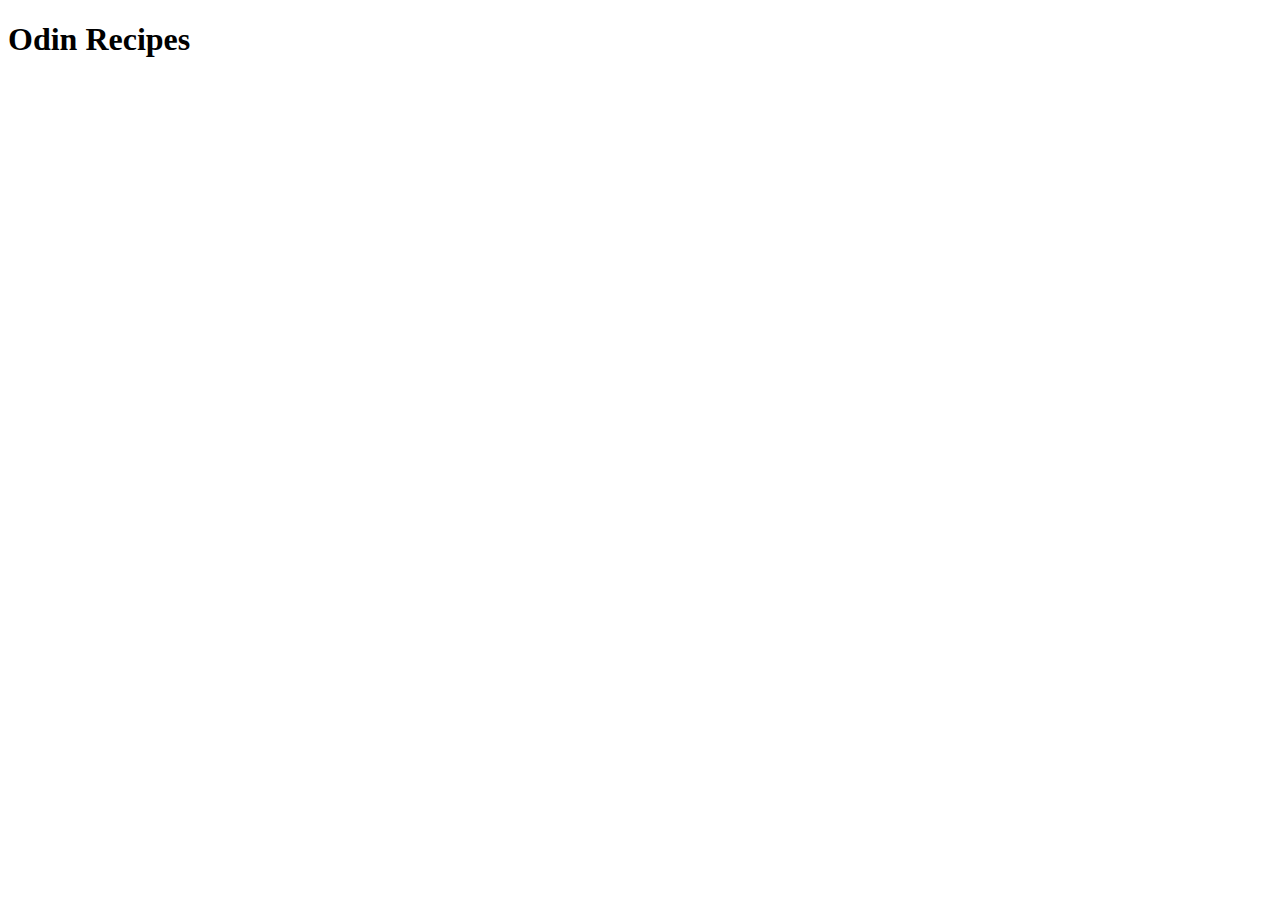
==== index.html @ d81ad191 "Add project starting point" ====
<!DOCTYPE html>
<html lang="en">
  <head>
    <meta charset="UTF-8" />
    <meta name="viewport" content="width=device-width, initial-scale=1.0" />
    <title>Odin Recipes</title>
  </head>
  <body>
    <h1>Odin Recipes</h1>
  </body>
</html>
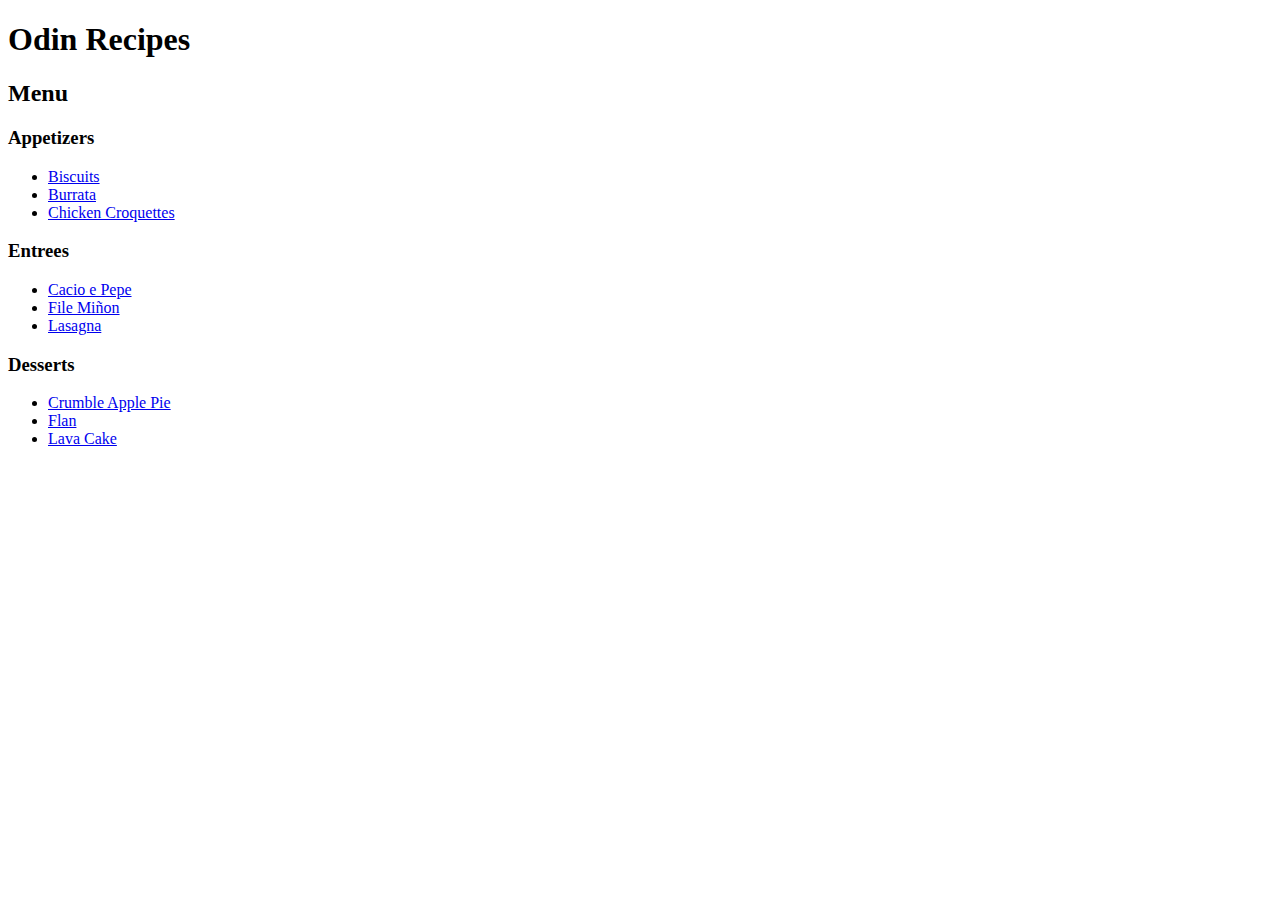
==== commit 2c36049c: "Add recipes menu to index.html" ====
--- a/index.html
+++ b/index.html
@@ -7,5 +7,44 @@
   </head>
   <body>
     <h1>Odin Recipes</h1>
+
+     <h2>Menu
+
+     </h2>
+    <div>
+      <h3>Appetizers</h2>
+
+      <ul>
+        <li>
+          <a href="./recipes/appetizers/biscuits.html">Biscuits</a>
+        </li>
+        <li>
+          <a href="./recipes/appetizers/burrata.html">Burrata</a>
+        </li>
+        <li>
+          <a href="./recipes/appetizers/chicken-croquettes.html"
+            >Chicken Croquettes</a
+          >
+        </li>
+      </ul>
+    </div>
+    <div>
+      <h3>Entrees</h2>
+
+      <ul>
+       <li><a href="./recipes/entrees/cacioepepe.html">Cacio e Pepe</a></li>
+       <li><a href="./recipes/entrees/filet.html">File Miñon</a></li>
+       <li><a href="./recipes/entrees/lasagna.html">Lasagna</a></li>
+      </ul>
+    </div>
+    <div>
+      <h3>Desserts</h2>
+
+      <ul>
+       <li><a href="./recipes/desserts/crumble-pie.html">Crumble Apple Pie</a></li>
+       <li><a href="./recipes/desserts/flan.html">Flan</a></li>
+       <li><a href="./recipes/desserts/lava-cake.html">Lava Cake</a></li>
+      </ul>
+    </div>
   </body>
 </html>
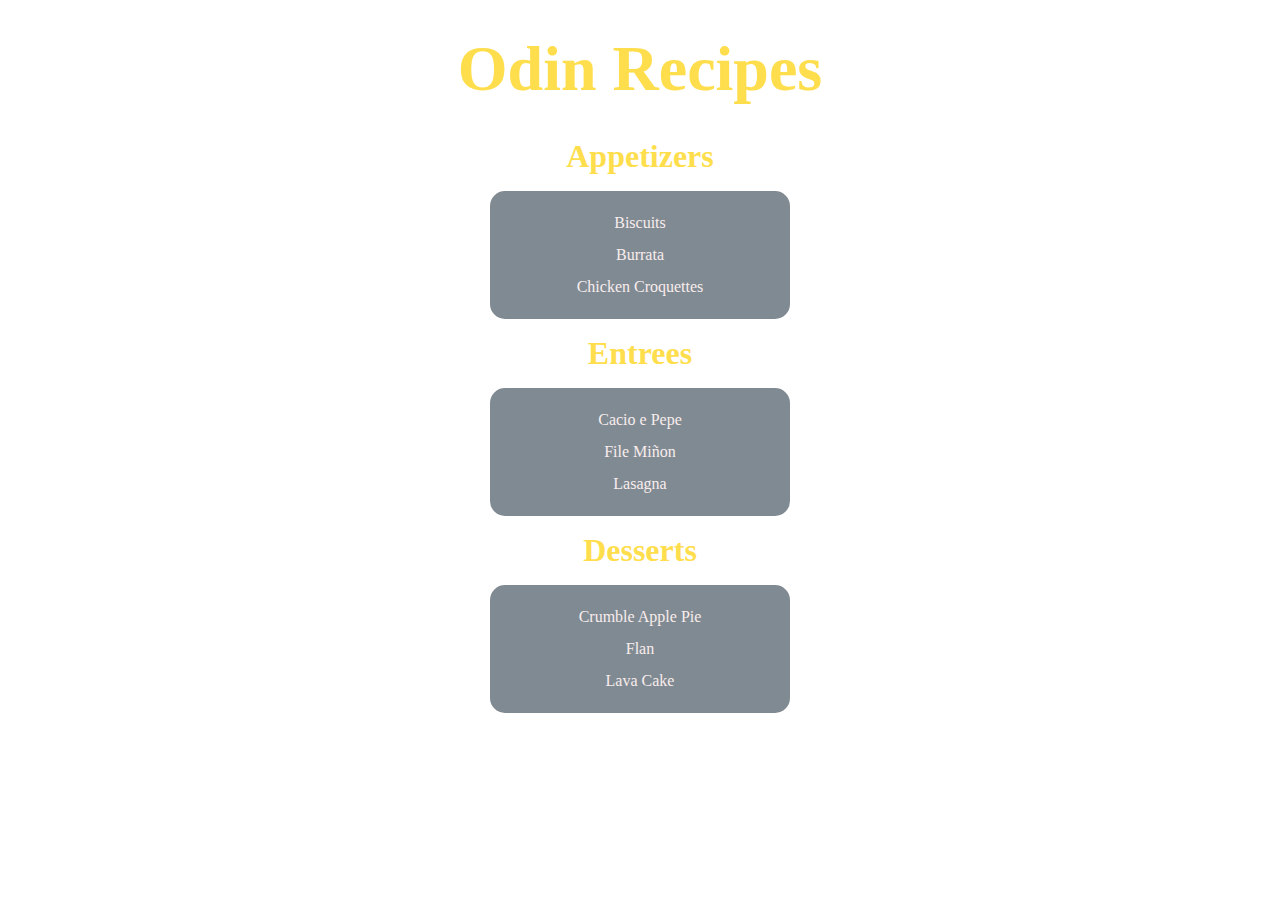
==== commit b71160da: "Add css style to index.html" ====
--- a/index.html
+++ b/index.html
@@ -4,15 +4,18 @@
     <meta charset="UTF-8" />
     <meta name="viewport" content="width=device-width, initial-scale=1.0" />
     <title>Odin Recipes</title>
+
+    <link rel="stylesheet" href="./style.css">
   </head>
   <body>
+
+    <main class="menu">
+
+
     <h1>Odin Recipes</h1>
 
-     <h2>Menu
-
-     </h2>
-    <div>
-      <h3>Appetizers</h2>
+    <div class="menu-container">
+      <h2>Appetizers</h2>
 
       <ul>
         <li>
@@ -20,6 +23,7 @@
         </li>
         <li>
           <a href="./recipes/appetizers/burrata.html">Burrata</a>
+          
         </li>
         <li>
           <a href="./recipes/appetizers/chicken-croquettes.html"
@@ -28,8 +32,8 @@
         </li>
       </ul>
     </div>
-    <div>
-      <h3>Entrees</h2>
+    <div class="menu-container">
+      <h2>Entrees</h2>
 
       <ul>
        <li><a href="./recipes/entrees/cacioepepe.html">Cacio e Pepe</a></li>
@@ -37,8 +41,8 @@
        <li><a href="./recipes/entrees/lasagna.html">Lasagna</a></li>
       </ul>
     </div>
-    <div>
-      <h3>Desserts</h2>
+    <div class="menu-container">
+      <h2>Desserts</h2>
 
       <ul>
        <li><a href="./recipes/desserts/crumble-pie.html">Crumble Apple Pie</a></li>
@@ -46,5 +50,6 @@
        <li><a href="./recipes/desserts/lava-cake.html">Lava Cake</a></li>
       </ul>
     </div>
+  </main>
   </body>
 </html>
--- a/style.css
+++ b/style.css
@@ -0,0 +1,79 @@
+:root {
+    /* color */
+    --text-color: #F8EDED;
+    --text-heading-color: #FFDE4D;
+
+    --accent-color-blue: #6EACDA;
+    --accent-color-orange: #E85C0D;
+
+    /* padding */
+    --padding-small: 16px;
+    --padding-medium: 28px;
+    --padding-large: 36px;
+
+    /* Background Image  */
+}
+
+html {
+    font-size: 16px;
+    box-sizing: border-box;
+    text-align: center;
+}
+
+body {
+    height: 100vh;
+    margin: 0px;
+    padding: 0px;
+}
+
+h1,
+h2,
+h3,
+h4,
+h5,
+h6 {
+    color: var(--text-heading-color);
+    margin: 0;
+}
+
+h1 {
+    font-size: 4rem;
+    padding: 0.5em;
+}
+
+h2 {
+    font-size: 2rem;
+}
+
+p {
+    color: var(--text-color);
+}
+
+a {
+    color: var(--text-color);
+    text-decoration: none;
+}
+
+a:hover {
+    color: var(--accent-color-orange);
+}
+
+ul,
+ol {
+    list-style: none;
+    line-height: 2em;
+    padding: 0;
+    background-color: rgba(2, 21, 38, 0.5);
+    padding: 16px 0px;
+    border-radius: 15px;
+}
+
+.menu {
+    background: content-box center no-repeat url("./img/background/vegetables-set-left-black-slate.jpg");
+    height: inherit;
+}
+
+.menu-container {
+    max-width: 300px;
+    margin: 0 auto;
+}